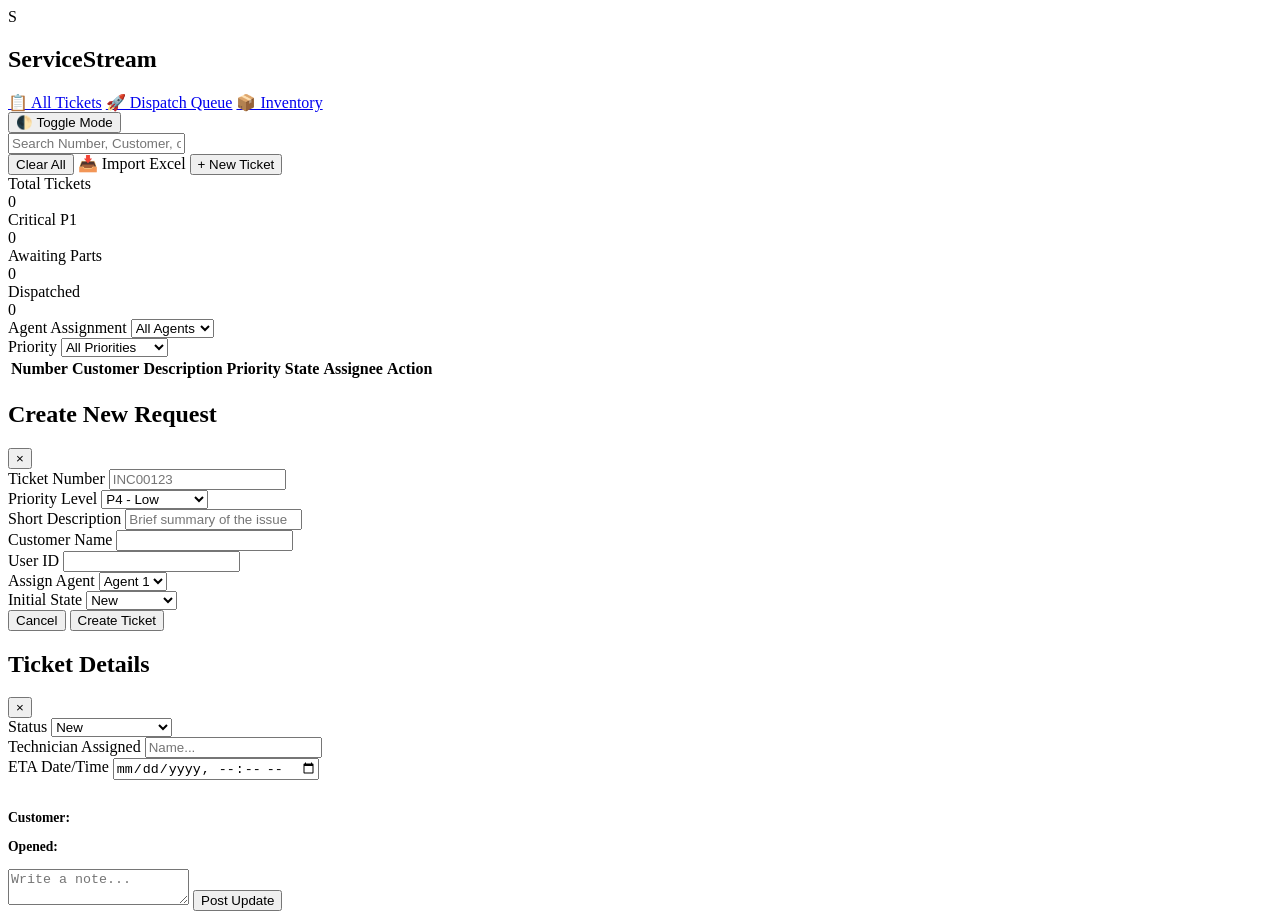
==== index.html @ c78ec803 "Rename ai_studio_code.html to index.html" ====
<!DOCTYPE html>
<html lang="en" data-theme="light">
<head>
    <meta charset="UTF-8">
    <meta name="viewport" content="width=device-width, initial-scale=1.0">
    <title>ServiceStream Pro | Enterprise Workflow</title>
    <!-- External Libraries -->
    <script src="https://cdn.sheetjs.com/xlsx-0.20.1/package/dist/xlsx.full.min.js"></script>
    <link href="https://fonts.googleapis.com/css2?family=Inter:wght@300;400;500;600;700&display=swap" rel="stylesheet">
    <!-- Link to CSS file -->
    <link rel="stylesheet" href="style.css">
</head>
<body>

<div class="app-shell">
    <aside class="sidebar">
        <div class="sidebar-logo">
            <div class="logo-icon">S</div>
            <h1>Service<span>Stream</span></h1>
        </div>
        <nav class="sidebar-nav">
            <a href="#" class="nav-item active">📋 All Tickets</a>
            <a href="#" class="nav-item">🚀 Dispatch Queue</a>
            <a href="#" class="nav-item">📦 Inventory</a>
        </nav>
        <div class="sidebar-footer">
            <button id="theme-toggle" class="btn-theme">🌓 Toggle Mode</button>
        </div>
    </aside>

    <main class="main-content">
        <header class="top-bar">
            <div class="search-wrapper">
                <input type="text" id="search-bar" placeholder="Search Number, Customer, or Parts...">
            </div>
            <div class="top-bar-actions">
                <button class="btn btn-secondary" onclick="clearAllTickets()">Clear All</button>
                <label for="excel-upload" class="btn btn-secondary" style="cursor:pointer">📥 Import Excel</label>
                <input type="file" id="excel-upload" hidden>
                <button class="btn btn-primary" onclick="openManualModal()">+ New Ticket</button>
            </div>
        </header>

        <div class="content-body">
            <section class="dashboard-stats">
                <div class="stat-card">
                    <span class="stat-label">Total Tickets</span>
                    <div class="stat-value" id="stat-total">0</div>
                </div>
                <div class="stat-card urgent">
                    <span class="stat-label">Critical P1</span>
                    <div class="stat-value" id="stat-critical">0</div>
                </div>
                <div class="stat-card warning">
                    <span class="stat-label">Awaiting Parts</span>
                    <div class="stat-value" id="stat-parts">0</div>
                </div>
                <div class="stat-card info">
                    <span class="stat-label">Dispatched</span>
                    <div class="stat-value" id="stat-dispatched">0</div>
                </div>
            </section>

            <section class="table-controls">
                <div class="control-group">
                    <label>Agent Assignment</label>
                    <select id="filter-agent">
                        <option value="all">All Agents</option>
                        <option value="Agent 1">Agent 1</option>
                        <option value="Agent 2">Agent 2</option>
                        <option value="Agent 3">Agent 3</option>
                        <option value="Agent 4">Agent 4</option>
                        <option value="Agent 5">Agent 5</option>
                    </select>
                </div>
                <div class="control-group">
                    <label>Priority</label>
                    <select id="filter-priority">
                        <option value="all">All Priorities</option>
                        <option value="1">P1 - Critical</option>
                        <option value="2">P2 - High</option>
                        <option value="3">P3 - Moderate</option>
                        <option value="4">P4 - Low</option>
                    </select>
                </div>
            </section>

            <div class="table-container">
                <table id="main-table">
                    <thead>
                        <tr>
                            <th>Number</th>
                            <th>Customer</th>
                            <th>Description</th>
                            <th>Priority</th>
                            <th>State</th>
                            <th>Assignee</th>
                            <th>Action</th>
                        </tr>
                    </thead>
                    <tbody id="ticket-body"></tbody>
                </table>
            </div>
        </div>
    </main>
</div>

<!-- MODAL: ADD NEW TICKET -->
<div id="manual-modal" class="modal-overlay">
    <div class="modal-window">
        <div class="modal-header">
            <h2>Create New Request</h2>
            <button class="close-btn" onclick="closeManualModal()">&times;</button>
        </div>
        <form id="manual-form" class="pro-form">
            <div class="form-grid">
                <div class="input-group">
                    <label>Ticket Number</label>
                    <input type="text" id="add-number" placeholder="INC00123" required>
                </div>
                <div class="input-group">
                    <label>Priority Level</label>
                    <select id="add-priority">
                        <option value="1">P1 - Critical</option>
                        <option value="2">P2 - High</option>
                        <option value="3">P3 - Moderate</option>
                        <option value="4" selected>P4 - Low</option>
                    </select>
                </div>
                <div class="input-group full-width">
                    <label>Short Description</label>
                    <input type="text" id="add-desc" placeholder="Brief summary of the issue" required>
                </div>
                <div class="input-group">
                    <label>Customer Name</label>
                    <input type="text" id="add-customer" required>
                </div>
                <div class="input-group">
                    <label>User ID</label>
                    <input type="text" id="add-userid" required>
                </div>
                <div class="input-group">
                    <label>Assign Agent</label>
                    <select id="add-assigned">
                        <option value="Agent 1">Agent 1</option>
                        <option value="Agent 2">Agent 2</option>
                        <option value="Agent 3">Agent 3</option>
                        <option value="Agent 4">Agent 4</option>
                        <option value="Agent 5">Agent 5</option>
                    </select>
                </div>
                <div class="input-group">
                    <label>Initial State</label>
                    <select id="add-state">
                        <option value="New">New</option>
                        <option value="In Progress">In Progress</option>
                    </select>
                </div>
            </div>
            <div class="modal-footer">
                <button type="button" class="btn btn-secondary" onclick="closeManualModal()">Cancel</button>
                <button type="submit" class="btn btn-primary">Create Ticket</button>
            </div>
        </form>
    </div>
</div>

<!-- TICKET DETAIL PANEL -->
<div id="detail-modal" class="modal-overlay">
    <div class="modal-window large-modal">
        <div class="modal-header">
            <h2 id="detail-title">Ticket Details</h2>
            <button class="close-btn" onclick="closeDetailModal()">&times;</button>
        </div>
        <div class="detail-split">
            <aside class="detail-meta">
                <div class="meta-item">
                    <label>Status</label>
                    <select id="det-update-state" onchange="updateTicketField('state', this.value)">
                        <option value="New">New</option>
                        <option value="In Progress">In Progress</option>
                        <option value="Parts Ordered">Parts Ordered</option>
                        <option value="Tech Dispatched">Tech Dispatched</option>
                        <option value="Resolved">Resolved</option>
                        <option value="Closed">Closed</option>
                    </select>
                </div>
                <div class="meta-item">
                    <label>Technician Assigned</label>
                    <input type="text" id="det-tech-name" placeholder="Name..." onchange="updateTicketField('techName', this.value)">
                </div>
                <div class="meta-item">
                    <label>ETA Date/Time</label>
                    <input type="datetime-local" id="det-tech-eta" onchange="updateTicketField('techETA', this.value)">
                </div>
                <hr style="margin: 15px 0; border: 0; border-top: 1px solid var(--border);">
                <div class="readonly-info">
                    <p style="font-size: 0.85rem; margin-bottom: 5px;"><strong>Customer:</strong> <span id="det-cust"></span></p>
                    <p style="font-size: 0.85rem;"><strong>Opened:</strong> <span id="det-open"></span></p>
                </div>
            </aside>
            <main class="detail-activity">
                <div class="activity-feed" id="notes-list"></div>
                <div class="activity-input">
                    <textarea id="note-text" placeholder="Write a note..."></textarea>
                    <button class="btn btn-primary" onclick="addNote()">Post Update</button>
                </div>
            </main>
        </div>
    </div>
</div>

<!-- Link to JS file -->
<script src="script.js"></script>
</body>
</html>
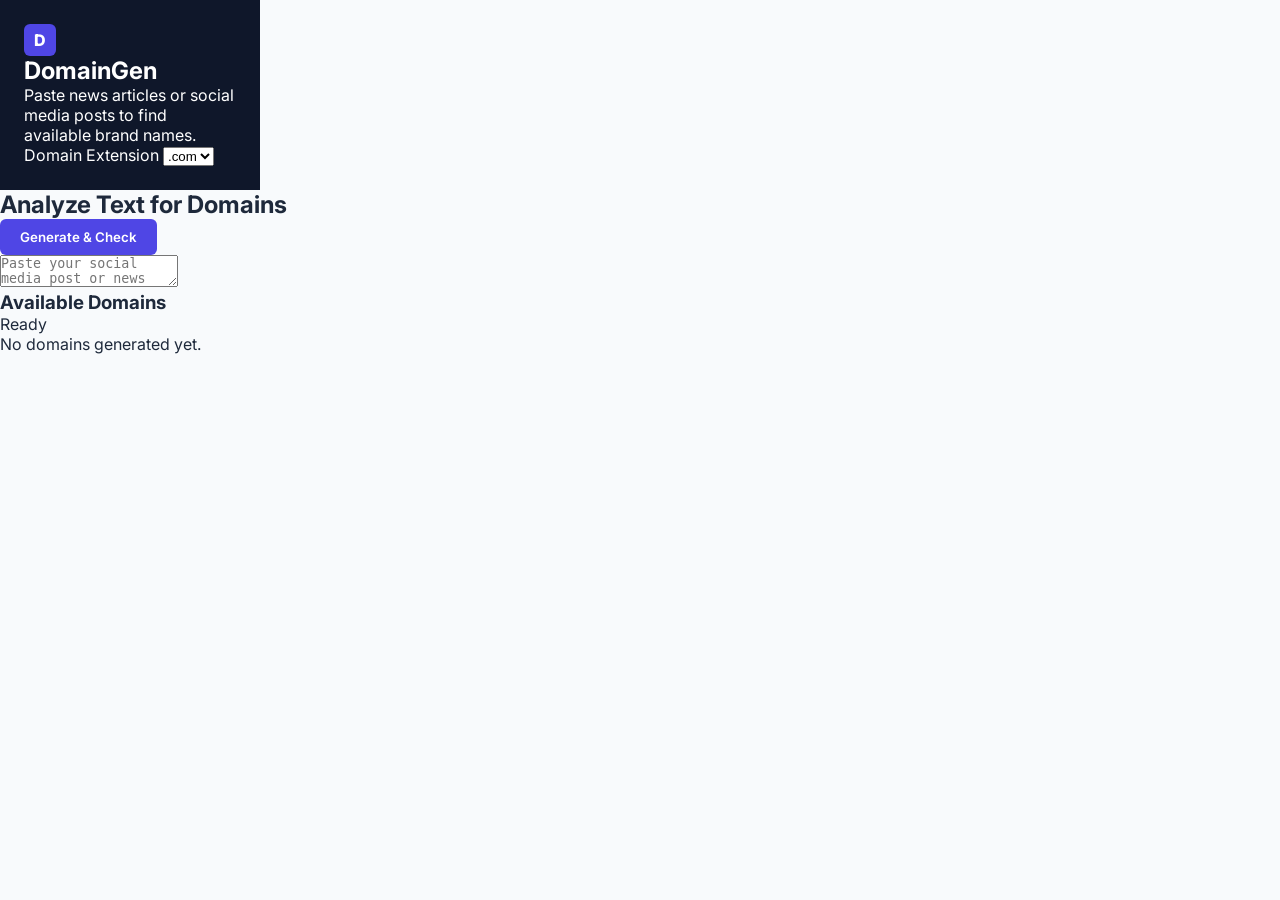
==== commit 585010ff: "Update index.html" ====
--- a/index.html
+++ b/index.html
@@ -1,216 +1,56 @@
 <!DOCTYPE html>
-<html lang="en" data-theme="light">
+<html lang="en">
 <head>
     <meta charset="UTF-8">
     <meta name="viewport" content="width=device-width, initial-scale=1.0">
-    <title>ServiceStream Pro | Enterprise Workflow</title>
-    <!-- External Libraries -->
-    <script src="https://cdn.sheetjs.com/xlsx-0.20.1/package/dist/xlsx.full.min.js"></script>
-    <link href="https://fonts.googleapis.com/css2?family=Inter:wght@300;400;500;600;700&display=swap" rel="stylesheet">
-    <!-- Link to CSS file -->
+    <title>DomainGen Pro | AI-Powered Domain Finder</title>
+    <link href="https://fonts.googleapis.com/css2?family=Inter:wght@400;600;700&display=swap" rel="stylesheet">
     <link rel="stylesheet" href="style.css">
 </head>
 <body>
 
-<div class="app-shell">
+<div class="app-container">
     <aside class="sidebar">
-        <div class="sidebar-logo">
-            <div class="logo-icon">S</div>
-            <h1>Service<span>Stream</span></h1>
+        <div class="logo">
+            <div class="logo-icon">D</div>
+            <h1>Domain<span>Gen</span></h1>
         </div>
-        <nav class="sidebar-nav">
-            <a href="#" class="nav-item active">📋 All Tickets</a>
-            <a href="#" class="nav-item">🚀 Dispatch Queue</a>
-            <a href="#" class="nav-item">📦 Inventory</a>
-        </nav>
-        <div class="sidebar-footer">
-            <button id="theme-toggle" class="btn-theme">🌓 Toggle Mode</button>
+        <p class="sidebar-desc">Paste news articles or social media posts to find available brand names.</p>
+        
+        <div class="settings">
+            <label>Domain Extension</label>
+            <select id="tld-select">
+                <option value=".com">.com</option>
+                <option value=".net">.net</option>
+                <option value=".org">.org</option>
+                <option value=".io">.io</option>
+                <option value=".ai">.ai</option>
+            </select>
         </div>
     </aside>
 
     <main class="main-content">
-        <header class="top-bar">
-            <div class="search-wrapper">
-                <input type="text" id="search-bar" placeholder="Search Number, Customer, or Parts...">
-            </div>
-            <div class="top-bar-actions">
-                <button class="btn btn-secondary" onclick="clearAllTickets()">Clear All</button>
-                <label for="excel-upload" class="btn btn-secondary" style="cursor:pointer">📥 Import Excel</label>
-                <input type="file" id="excel-upload" hidden>
-                <button class="btn btn-primary" onclick="openManualModal()">+ New Ticket</button>
-            </div>
+        <header class="top-header">
+            <h2>Analyze Text for Domains</h2>
+            <button class="btn btn-primary" onclick="processText()">Generate & Check</button>
         </header>
 
-        <div class="content-body">
-            <section class="dashboard-stats">
-                <div class="stat-card">
-                    <span class="stat-label">Total Tickets</span>
-                    <div class="stat-value" id="stat-total">0</div>
-                </div>
-                <div class="stat-card urgent">
-                    <span class="stat-label">Critical P1</span>
-                    <div class="stat-value" id="stat-critical">0</div>
-                </div>
-                <div class="stat-card warning">
-                    <span class="stat-label">Awaiting Parts</span>
-                    <div class="stat-value" id="stat-parts">0</div>
-                </div>
-                <div class="stat-card info">
-                    <span class="stat-label">Dispatched</span>
-                    <div class="stat-value" id="stat-dispatched">0</div>
-                </div>
-            </section>
+        <section class="input-section">
+            <textarea id="input-text" placeholder="Paste your social media post or news article here... e.g., 'SpaceX is launching a new rocket to Mars for satellite internet'"></textarea>
+        </section>
 
-            <section class="table-controls">
-                <div class="control-group">
-                    <label>Agent Assignment</label>
-                    <select id="filter-agent">
-                        <option value="all">All Agents</option>
-                        <option value="Agent 1">Agent 1</option>
-                        <option value="Agent 2">Agent 2</option>
-                        <option value="Agent 3">Agent 3</option>
-                        <option value="Agent 4">Agent 4</option>
-                        <option value="Agent 5">Agent 5</option>
-                    </select>
-                </div>
-                <div class="control-group">
-                    <label>Priority</label>
-                    <select id="filter-priority">
-                        <option value="all">All Priorities</option>
-                        <option value="1">P1 - Critical</option>
-                        <option value="2">P2 - High</option>
-                        <option value="3">P3 - Moderate</option>
-                        <option value="4">P4 - Low</option>
-                    </select>
-                </div>
-            </section>
-
-            <div class="table-container">
-                <table id="main-table">
-                    <thead>
-                        <tr>
-                            <th>Number</th>
-                            <th>Customer</th>
-                            <th>Description</th>
-                            <th>Priority</th>
-                            <th>State</th>
-                            <th>Assignee</th>
-                            <th>Action</th>
-                        </tr>
-                    </thead>
-                    <tbody id="ticket-body"></tbody>
-                </table>
+        <section class="results-section">
+            <div class="results-header">
+                <h3>Available Domains</h3>
+                <span id="status-msg">Ready</span>
             </div>
-        </div>
+            <div id="results-grid" class="results-grid">
+                <div class="empty-state">No domains generated yet.</div>
+            </div>
+        </section>
     </main>
 </div>
 
-<!-- MODAL: ADD NEW TICKET -->
-<div id="manual-modal" class="modal-overlay">
-    <div class="modal-window">
-        <div class="modal-header">
-            <h2>Create New Request</h2>
-            <button class="close-btn" onclick="closeManualModal()">&times;</button>
-        </div>
-        <form id="manual-form" class="pro-form">
-            <div class="form-grid">
-                <div class="input-group">
-                    <label>Ticket Number</label>
-                    <input type="text" id="add-number" placeholder="INC00123" required>
-                </div>
-                <div class="input-group">
-                    <label>Priority Level</label>
-                    <select id="add-priority">
-                        <option value="1">P1 - Critical</option>
-                        <option value="2">P2 - High</option>
-                        <option value="3">P3 - Moderate</option>
-                        <option value="4" selected>P4 - Low</option>
-                    </select>
-                </div>
-                <div class="input-group full-width">
-                    <label>Short Description</label>
-                    <input type="text" id="add-desc" placeholder="Brief summary of the issue" required>
-                </div>
-                <div class="input-group">
-                    <label>Customer Name</label>
-                    <input type="text" id="add-customer" required>
-                </div>
-                <div class="input-group">
-                    <label>User ID</label>
-                    <input type="text" id="add-userid" required>
-                </div>
-                <div class="input-group">
-                    <label>Assign Agent</label>
-                    <select id="add-assigned">
-                        <option value="Agent 1">Agent 1</option>
-                        <option value="Agent 2">Agent 2</option>
-                        <option value="Agent 3">Agent 3</option>
-                        <option value="Agent 4">Agent 4</option>
-                        <option value="Agent 5">Agent 5</option>
-                    </select>
-                </div>
-                <div class="input-group">
-                    <label>Initial State</label>
-                    <select id="add-state">
-                        <option value="New">New</option>
-                        <option value="In Progress">In Progress</option>
-                    </select>
-                </div>
-            </div>
-            <div class="modal-footer">
-                <button type="button" class="btn btn-secondary" onclick="closeManualModal()">Cancel</button>
-                <button type="submit" class="btn btn-primary">Create Ticket</button>
-            </div>
-        </form>
-    </div>
-</div>
-
-<!-- TICKET DETAIL PANEL -->
-<div id="detail-modal" class="modal-overlay">
-    <div class="modal-window large-modal">
-        <div class="modal-header">
-            <h2 id="detail-title">Ticket Details</h2>
-            <button class="close-btn" onclick="closeDetailModal()">&times;</button>
-        </div>
-        <div class="detail-split">
-            <aside class="detail-meta">
-                <div class="meta-item">
-                    <label>Status</label>
-                    <select id="det-update-state" onchange="updateTicketField('state', this.value)">
-                        <option value="New">New</option>
-                        <option value="In Progress">In Progress</option>
-                        <option value="Parts Ordered">Parts Ordered</option>
-                        <option value="Tech Dispatched">Tech Dispatched</option>
-                        <option value="Resolved">Resolved</option>
-                        <option value="Closed">Closed</option>
-                    </select>
-                </div>
-                <div class="meta-item">
-                    <label>Technician Assigned</label>
-                    <input type="text" id="det-tech-name" placeholder="Name..." onchange="updateTicketField('techName', this.value)">
-                </div>
-                <div class="meta-item">
-                    <label>ETA Date/Time</label>
-                    <input type="datetime-local" id="det-tech-eta" onchange="updateTicketField('techETA', this.value)">
-                </div>
-                <hr style="margin: 15px 0; border: 0; border-top: 1px solid var(--border);">
-                <div class="readonly-info">
-                    <p style="font-size: 0.85rem; margin-bottom: 5px;"><strong>Customer:</strong> <span id="det-cust"></span></p>
-                    <p style="font-size: 0.85rem;"><strong>Opened:</strong> <span id="det-open"></span></p>
-                </div>
-            </aside>
-            <main class="detail-activity">
-                <div class="activity-feed" id="notes-list"></div>
-                <div class="activity-input">
-                    <textarea id="note-text" placeholder="Write a note..."></textarea>
-                    <button class="btn btn-primary" onclick="addNote()">Post Update</button>
-                </div>
-            </main>
-        </div>
-    </div>
-</div>
-
-<!-- Link to JS file -->
 <script src="script.js"></script>
 </body>
 </html>
--- a/style.css
+++ b/style.css
@@ -0,0 +1,92 @@
+:root {
+    --primary: #4f46e5;
+    --primary-dark: #3730a3;
+    --bg-main: #f8fafc;
+    --bg-side: #0f172a;
+    --card: #ffffff;
+    --text-main: #1e293b;
+    --text-muted: #64748b;
+    --border: #e2e8f0;
+    --radius: 8px;
+    --shadow: 0 4px 6px -1px rgb(0 0 0 / 0.1);
+}
+
+[data-theme="dark"] {
+    --bg-main: #020617;
+    --bg-side: #000000;
+    --card: #1e293b;
+    --text-main: #f1f5f9;
+    --text-muted: #94a3b8;
+    --border: #334155;
+}
+
+* { box-sizing: border-box; margin: 0; padding: 0; }
+body { font-family: 'Inter', sans-serif; background: var(--bg-main); color: var(--text-main); overflow: hidden; }
+
+.app-shell { display: flex; height: 100vh; }
+
+.sidebar { width: 260px; background: var(--bg-side); color: white; display: flex; flex-direction: column; padding: 1.5rem; }
+.sidebar-logo { display: flex; align-items: center; gap: 12px; margin-bottom: 2rem; }
+.logo-icon { width: 32px; height: 32px; background: var(--primary); border-radius: 6px; display: flex; align-items: center; justify-content: center; font-weight: 800; }
+.sidebar-logo h1 { font-size: 1.25rem; font-weight: 700; letter-spacing: -0.5px; }
+.sidebar-logo h1 span { color: #94a3b8; font-weight: 400; }
+
+.nav-item { display: block; padding: 12px; color: #94a3b8; text-decoration: none; border-radius: var(--radius); margin-bottom: 4px; transition: 0.2s; }
+.nav-item:hover, .nav-item.active { background: #1e293b; color: white; }
+.sidebar-footer { margin-top: auto; padding-top: 1rem; border-top: 1px solid #1e293b; }
+.btn-theme { background: none; border: 1px solid #334155; color: #94a3b8; padding: 8px; width: 100%; border-radius: 6px; cursor: pointer; }
+
+.main-content { flex: 1; display: flex; flex-direction: column; overflow: hidden; }
+.top-bar { height: 70px; background: var(--card); border-bottom: 1px solid var(--border); display: flex; align-items: center; justify-content: space-between; padding: 0 2rem; }
+.search-wrapper input { width: 400px; padding: 10px 15px; border-radius: 20px; border: 1px solid var(--border); background: var(--bg-main); color: var(--text-main); }
+.top-bar-actions { display: flex; gap: 10px; }
+
+.content-body { flex: 1; padding: 2rem; overflow-y: auto; }
+
+.dashboard-stats { display: grid; grid-template-columns: repeat(4, 1fr); gap: 1.5rem; margin-bottom: 2rem; }
+.stat-card { background: var(--card); padding: 1.5rem; border-radius: var(--radius); border: 1px solid var(--border); box-shadow: var(--shadow); }
+.stat-label { font-size: 0.75rem; color: var(--text-muted); text-transform: uppercase; font-weight: 700; }
+.stat-value { font-size: 2rem; font-weight: 700; margin-top: 5px; }
+.stat-card.urgent { border-top: 4px solid #ef4444; }
+.stat-card.warning { border-top: 4px solid #f59e0b; }
+.stat-card.info { border-top: 4px solid #3b82f6; }
+
+.table-controls { display: flex; gap: 1.5rem; margin-bottom: 1.5rem; }
+.control-group label { display: block; font-size: 0.75rem; font-weight: 700; color: var(--text-muted); margin-bottom: 5px; text-transform: uppercase; }
+.control-group select { padding: 8px; border-radius: 6px; border: 1px solid var(--border); background: var(--card); color: var(--text-main); min-width: 150px; }
+
+.table-container { background: var(--card); border-radius: var(--radius); border: 1px solid var(--border); overflow: hidden; }
+table { width: 100%; border-collapse: collapse; }
+th { background: #f8fafc; padding: 15px; text-align: left; font-size: 0.75rem; text-transform: uppercase; color: var(--text-muted); border-bottom: 1px solid var(--border); }
+[data-theme="dark"] th { background: #0f172a; }
+td { padding: 15px; border-bottom: 1px solid var(--border); font-size: 0.9rem; }
+tr.clickable-row:hover { background: rgba(79, 70, 229, 0.05); cursor: pointer; }
+
+.btn { padding: 10px 20px; border-radius: 6px; border: none; font-weight: 600; cursor: pointer; font-family: inherit; transition: 0.2s; }
+.btn-primary { background: var(--primary); color: white; }
+.btn-primary:hover { background: var(--primary-dark); }
+.btn-secondary { background: var(--bg-main); border: 1px solid var(--border); color: var(--text-main); }
+
+.modal-overlay { display: none; position: fixed; inset: 0; background: rgba(0,0,0,0.5); backdrop-filter: blur(4px); z-index: 100; }
+.modal-window { background: var(--card); margin: 5% auto; width: 95%; max-width: 650px; border-radius: 12px; box-shadow: 0 20px 25px -5px rgb(0 0 0 / 0.1); overflow: hidden; }
+.large-modal { max-width: 900px; }
+.modal-header { padding: 1.5rem; border-bottom: 1px solid var(--border); display: flex; justify-content: space-between; align-items: center; }
+.close-btn { background: none; border: none; font-size: 1.5rem; cursor: pointer; color: var(--text-muted); }
+
+.pro-form { padding: 1.5rem; }
+.form-grid { display: grid; grid-template-columns: 1fr 1fr; gap: 1.5rem; }
+.input-group { display: flex; flex-direction: column; gap: 8px; }
+.input-group label { font-size: 0.85rem; font-weight: 600; }
+.input-group input, .input-group select { padding: 10px; border-radius: 6px; border: 1px solid var(--border); background: var(--bg-main); color: var(--text-main); }
+.full-width { grid-column: span 2; }
+.modal-footer { padding: 1.5rem; border-top: 1px solid var(--border); text-align: right; gap: 10px; display: flex; justify-content: flex-end; }
+
+.detail-split { display: flex; min-height: 500px; }
+.detail-meta { width: 300px; background: var(--bg-main); padding: 1.5rem; border-right: 1px solid var(--border); }
+.meta-item { margin-bottom: 1.25rem; }
+.meta-item label { display: block; font-size: 0.75rem; font-weight: 700; color: var(--text-muted); margin-bottom: 5px; text-transform: uppercase; }
+.detail-activity { flex: 1; display: flex; flex-direction: column; padding: 1.5rem; }
+.activity-feed { flex: 1; overflow-y: auto; background: var(--card); border: 1px solid var(--border); border-radius: 8px; padding: 15px; margin-bottom: 15px; }
+.activity-input textarea { width: 100%; height: 80px; padding: 10px; border-radius: 8px; border: 1px solid var(--border); margin-bottom: 10px; font-family: inherit; }
+
+.badge { background: var(--bg-main); border: 1px solid var(--border); padding: 2px 8px; border-radius: 4px; font-size: 0.75rem; font-weight: 700; }
